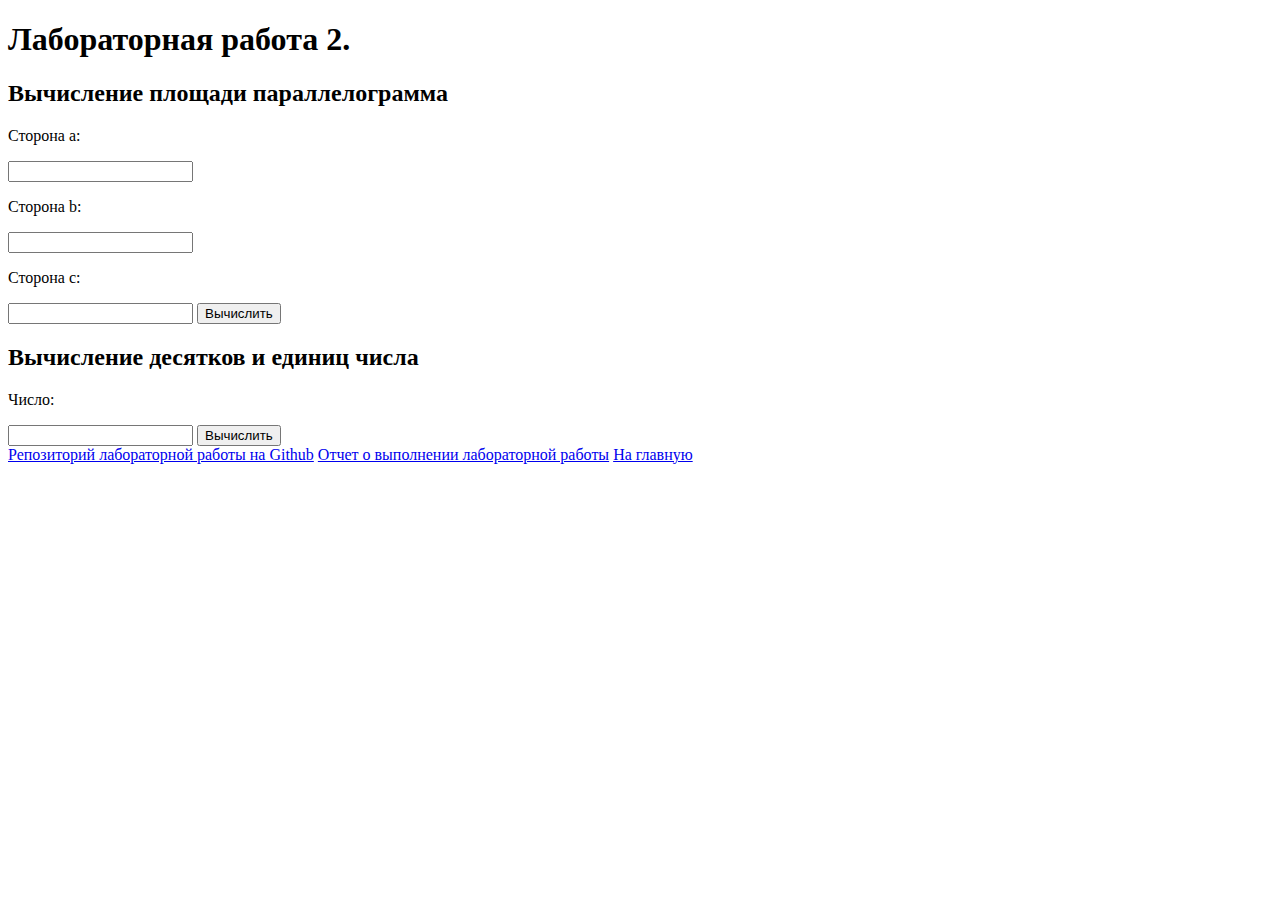
==== pages/LR-2.html @ ced46adf "финальный" ====
<!DOCTYPE html>
<html lang="ru">
<head>
    <meta charset="UTF-8">
    <meta name="viewport" content="width=device-width, initial-scale=1.0">
    <title>vydrych_pie_32_LR-2</title>
    <link href="https://fonts.googleapis.com/css2?family=Itim&display=swap" rel="stylesheet">
    <link rel="stylesheet" href="../styles/styles.css">
</head>
<body>
    <header>
        <h1 class="text">Лабораторная работа 2.</h1>
    </header>
    <div class="content">
        <div class="card">
            <h2 class="text">Вычисление площади параллелограмма</h2>
                <form id="rectangleForm">
                    <p class="text">Сторона a:</p>
                    <input type="number" id="a" min="0" step="any" required>
                    <p class="text">Сторона b:</p>
                    <input type="number" id="b" min="0" step="any" required>
                    <p class="text">Сторона c:</p>
                    <input type="number" id="c" min="0" step="any" required>
                    <button class="text" type="submit">Вычислить</button>
                </form>
            <div id="resultRectangleCalculator"></div>
        </div>
        <div class="card">
            <h2 class="text">Вычисление десятков и единиц числа</h2>
                <form id="numberForm">
                    <p class="text">Число:</p>
                    <input type="number" id="number" step="1" required>
                    <button class="text" type="submit">Вычислить</button>
                </form>
            <div id="resultNumberSplitter"></div>
        </div>
    </div>
    
    <footer>
        <a class="footer-a text" href="https://github.com/OUQATICA/LR-2" target="_blank">Репозиторий лабораторной работы на Github</a>
        <a class="footer-a text" href="../documents/ЛР 1 прог.pdf" target="_blank">Отчет о выполнении лабораторной работы</a>
        <a class="footer-a text" href="../index.html">На главную</a>
    </footer>
    <script src="../scripts/rectangle_calculator.js"></script>
    <script src="../scripts/number_splitter.js"></script>
</body>
</html>
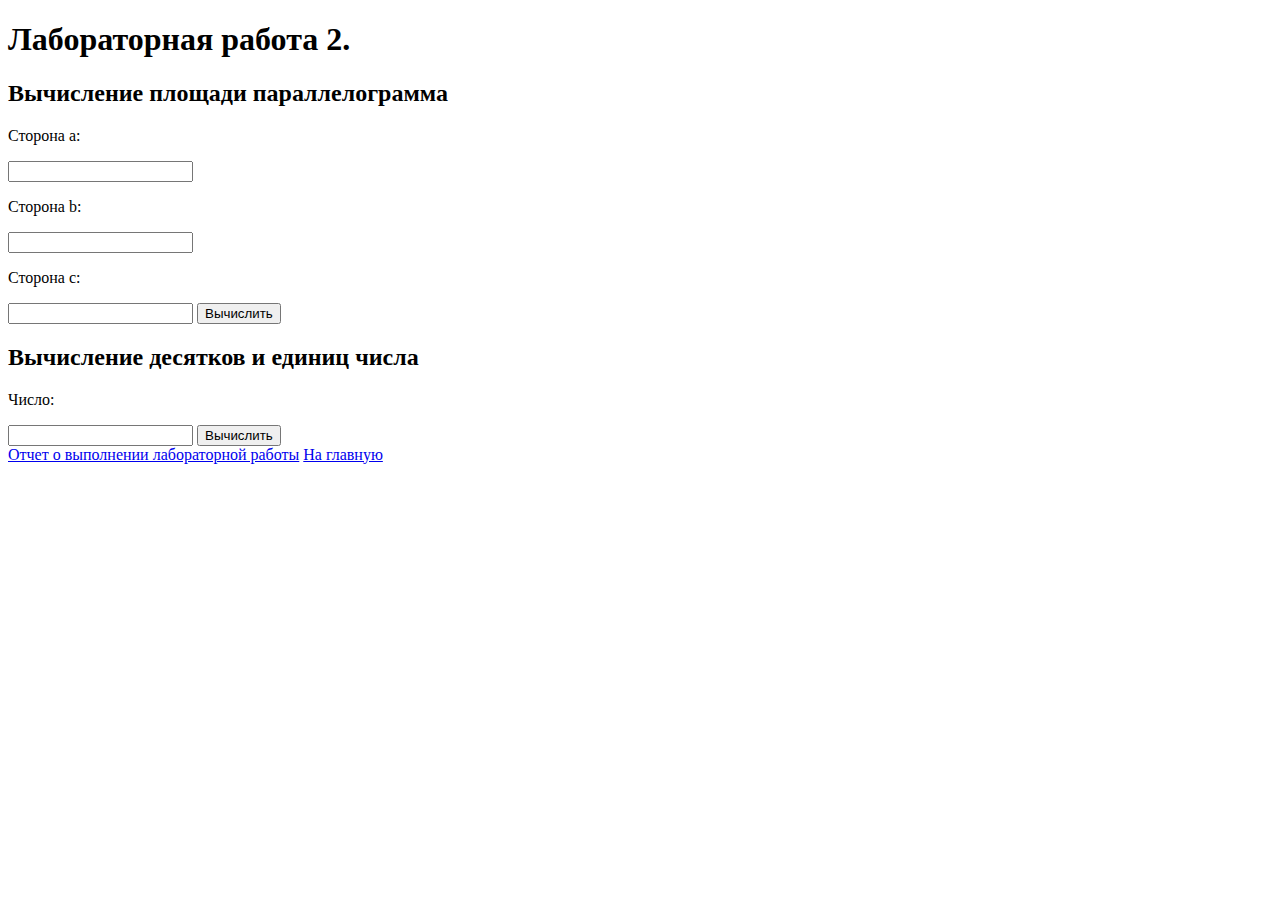
==== commit ae2e4cb1: "лр3" ====
--- a/pages/LR-2.html
+++ b/pages/LR-2.html
@@ -37,8 +37,7 @@
     </div>
     
     <footer>
-        <a class="footer-a text" href="https://github.com/OUQATICA/LR-2" target="_blank">Репозиторий лабораторной работы на Github</a>
-        <a class="footer-a text" href="../documents/ЛР 1 прог.pdf" target="_blank">Отчет о выполнении лабораторной работы</a>
+        <a class="footer-a text" href="../documents/vydrych_pie_32_lr-2.pdf" target="_blank">Отчет о выполнении лабораторной работы</a>
         <a class="footer-a text" href="../index.html">На главную</a>
     </footer>
     <script src="../scripts/rectangle_calculator.js"></script>
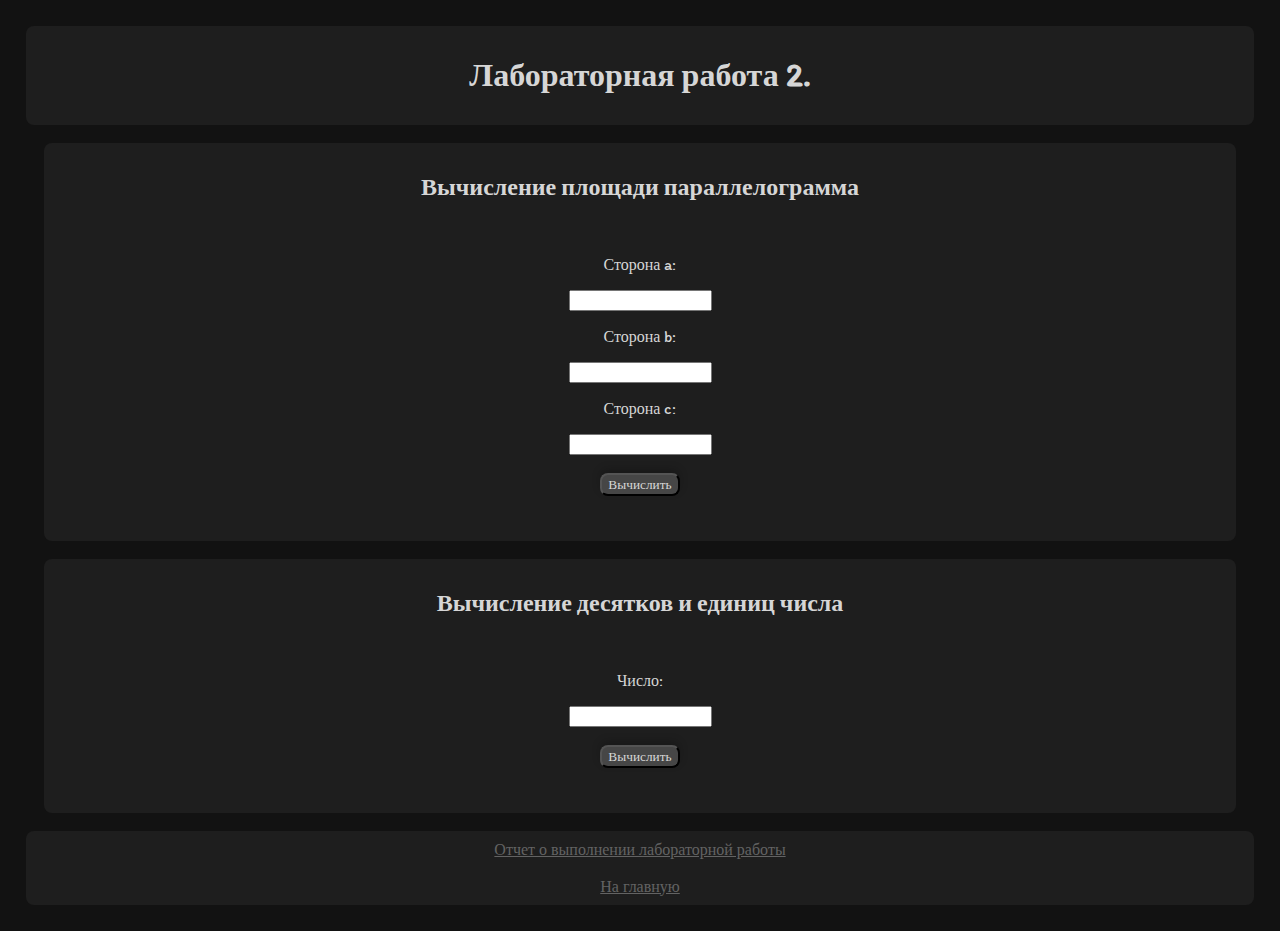
==== commit 165b8009: "лр-3" ====
--- a/pages/LR-2.html
+++ b/pages/LR-2.html
@@ -8,37 +8,37 @@
     <link rel="stylesheet" href="../styles/styles.css">
 </head>
 <body>
-    <header>
-        <h1 class="text">Лабораторная работа 2.</h1>
+    <header class="card">
+        <h1>Лабораторная работа 2.</h1>
     </header>
     <div class="content">
         <div class="card">
             <h2 class="text">Вычисление площади параллелограмма</h2>
                 <form id="rectangleForm">
-                    <p class="text">Сторона a:</p>
-                    <input type="number" id="a" min="0" step="any" required>
-                    <p class="text">Сторона b:</p>
-                    <input type="number" id="b" min="0" step="any" required>
-                    <p class="text">Сторона c:</p>
-                    <input type="number" id="c" min="0" step="any" required>
-                    <button class="text" type="submit">Вычислить</button>
+                    <p>Сторона a:</p>
+                    <input class="card__input" type="number" id="a" min="0" step="any" required>
+                    <p>Сторона b:</p>
+                    <input class="card__input" type="number" id="b" min="0" step="any" required>
+                    <p>Сторона c:</p>
+                    <input class="card__input" type="number" id="c" min="0" step="any" required>
+                    <button class="card__button card__button_text" type="submit">Вычислить</button>
                 </form>
             <div id="resultRectangleCalculator"></div>
         </div>
         <div class="card">
             <h2 class="text">Вычисление десятков и единиц числа</h2>
                 <form id="numberForm">
-                    <p class="text">Число:</p>
-                    <input type="number" id="number" step="1" required>
-                    <button class="text" type="submit">Вычислить</button>
+                    <p>Число:</p>
+                    <input class="card__input" type="number" id="number" step="1" required>
+                    <button class="card__button card__button_text" type="submit">Вычислить</button>
                 </form>
             <div id="resultNumberSplitter"></div>
         </div>
     </div>
     
-    <footer>
-        <a class="footer-a text" href="../documents/vydrych_pie_32_lr-2.pdf" target="_blank">Отчет о выполнении лабораторной работы</a>
-        <a class="footer-a text" href="../index.html">На главную</a>
+    <footer class="card">
+        <a class="footer__text" href="../documents/vydrych_pie_32_lr-2.pdf" target="_blank">Отчет о выполнении лабораторной работы</a>
+        <a class="footer__text" href="../index.html">На главную</a>
     </footer>
     <script src="../scripts/rectangle_calculator.js"></script>
     <script src="../scripts/number_splitter.js"></script>
--- a/styles/styles.css
+++ b/styles/styles.css
@@ -0,0 +1,59 @@
+body {
+    font-family: "Itim", cursive;
+    font-weight: 400;
+    font-style: normal;
+    color: #d6d6d6;
+    padding: 2vh;
+    background-color: #121212;
+    display: flex;
+    flex-direction: column;
+    min-height: 94vh;
+}
+.card {
+    border-radius: 8px;
+    position: relative;
+    padding: 1vh;
+    text-align: center;
+    background-color: #1e1e1e;
+    display: flex;
+    flex-direction: column;
+    gap: 2vh;
+}
+.card__link {
+    color: #d6d6d6;
+}
+.card__input {
+    width: 15vh;
+    margin-left: auto;
+    margin-right: auto;
+}
+.card__button {
+    max-width: 100px;
+    background-color: #464646;
+    border-radius: 8px;
+    margin: 2vh auto;
+    text-align: center;
+    position: relative;
+    box-shadow: 0 -4px 8px #00000033;
+    display: flex;
+    flex-direction: column;
+}
+.card__button_text {
+    font-family: "Itim", cursive;
+    font-weight: 400;
+    font-style: normal;
+    color: #d6d6d6;
+}
+
+.footer__text {
+    color: #636363;
+
+}
+.content {
+    display: flex;
+    flex-direction: column;
+    flex: 1;
+    padding: 2vh;
+    text-align: center;
+    gap: 2vh;
+}
